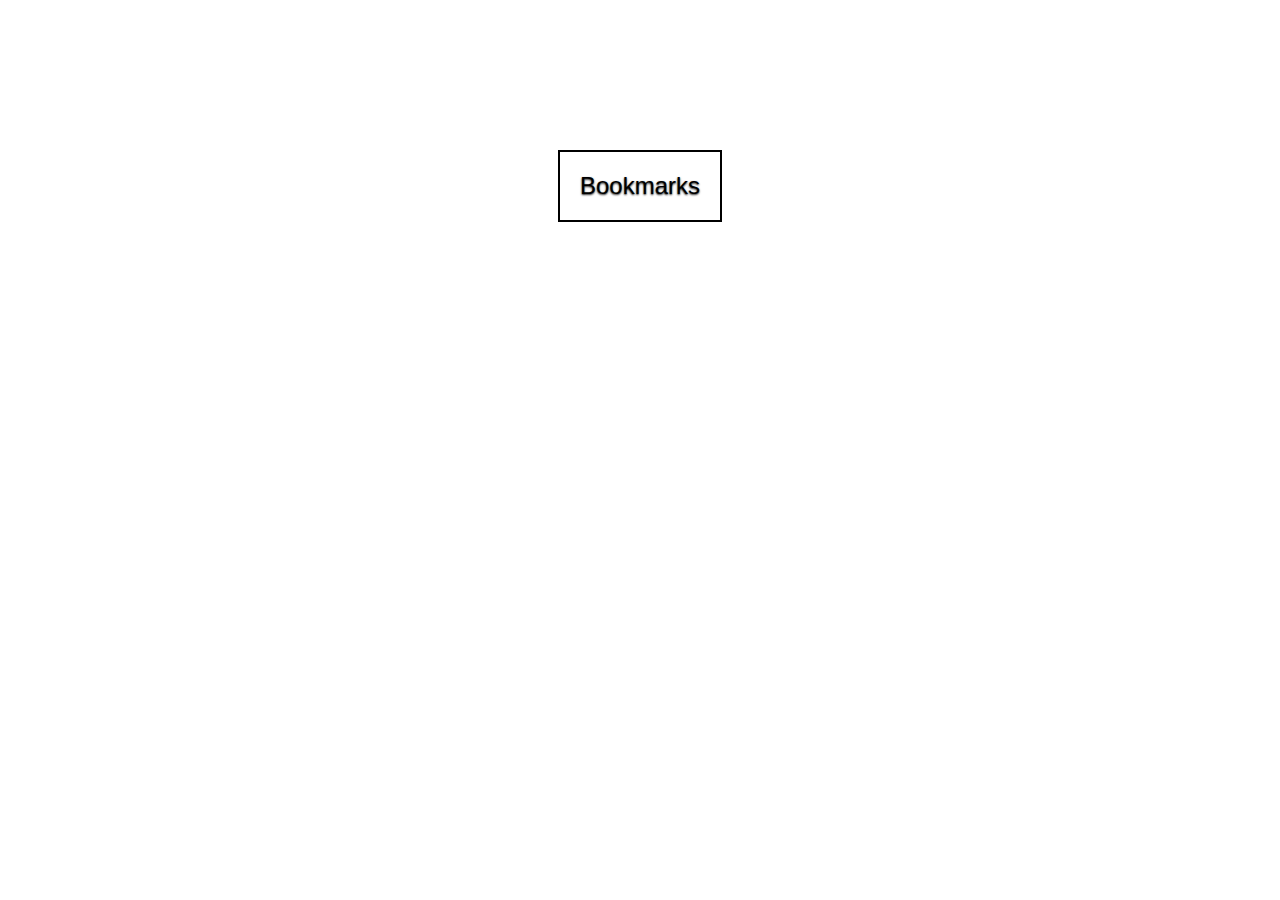
==== index.html @ 0a83ccab "Add files via upload" ====
<!DOCTYPE html>
<html>
  <head>
    <meta charset="utf-8">
    <title>Bookmarks</title>
    <style media="screen">
body {
}



h1{
font-family: Arial;
background-position: center;
background-color: grey;
padding: 10px;

}

h2 {
  font-family: Arial;
  color: darkblue;
  padding: 5px;
}

h3 {
  font-size: 25;
  font-family: arial;
  padding: 5px;
  background-color: black;
  color: white;
}

.two {
margin: 100px;
padding: 50px 250px;
}

a {
font-size: 25;
font-family: Arial
color: blue;
}

button {
  padding: 20px;
  background: transparent;
  text-shadow: 0px 1px 2px #202020;
  font-family: "Lato", sans-serif;
  font-size: 18pt;
  border: 2px solid black;
  color: black;
}
    </style>
  </head>
  <body background="images\Background.jpg">
    <div class="one">
      <script async src="//pagead2.googlesyndication.com/pagead/js/adsbygoogle.js"></script>
<script>
     (adsbygoogle = window.adsbygoogle || []).push({
          google_ad_client: "ca-pub-9939915328059724",
          enable_page_level_ads: true
     });
</script>
    </div>
    <div class="two">
      <center>
<button onclick="window.location.href='page 2.html'">Bookmarks</button>
  </center>
    </div>
  </body>
</html>
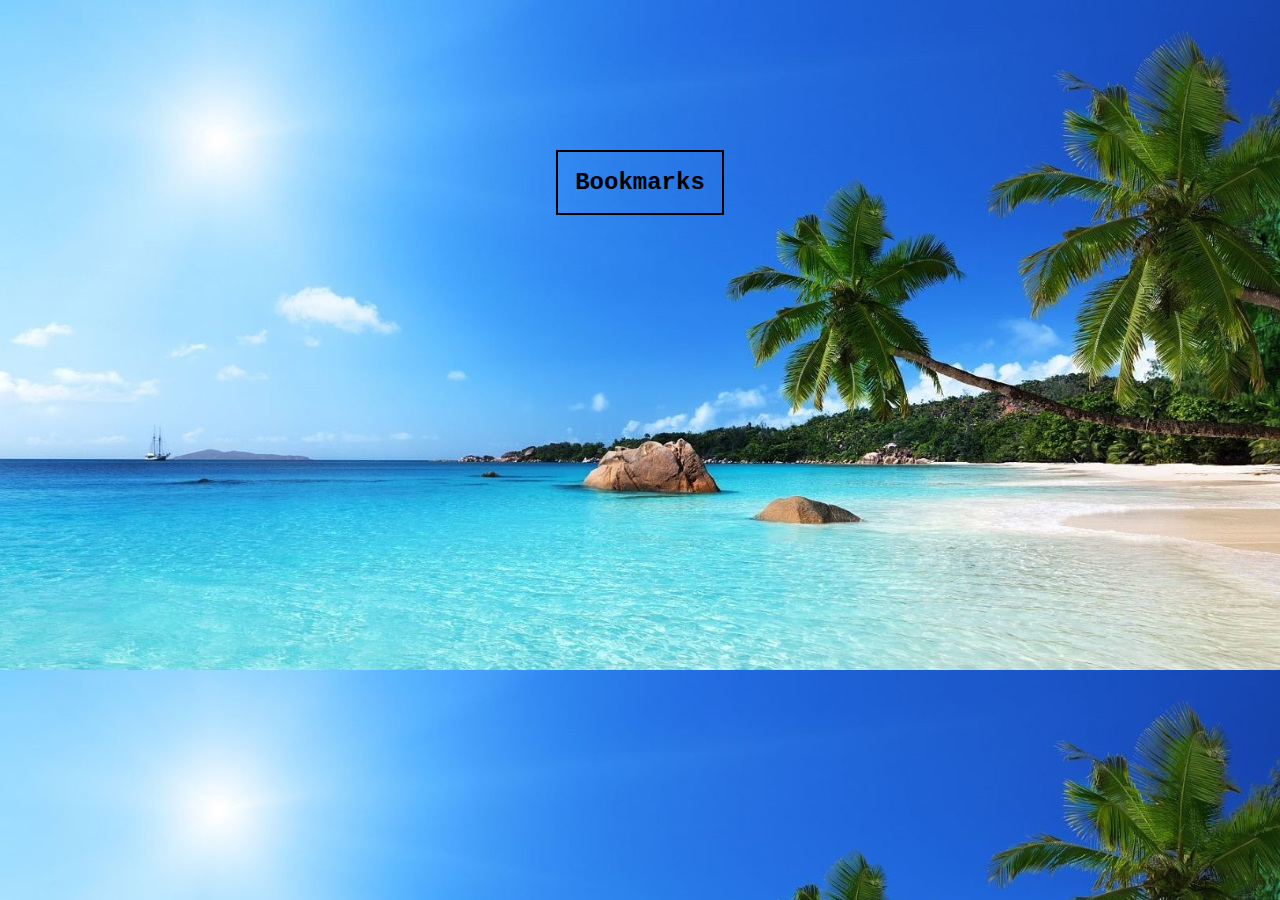
==== commit 4f91ea67: "Update index.html" ====
--- a/index.html
+++ b/index.html
@@ -42,30 +42,26 @@
 color: blue;
 }
 
-button {
-  padding: 20px;
+.button {
+  padding: 17px;
   background: transparent;
-  text-shadow: 0px 1px 2px #202020;
-  font-family: "Lato", sans-serif;
+  font-family: courier;
   font-size: 18pt;
   border: 2px solid black;
   color: black;
+  font-weight: bold;  
+}
+.button:hover {
+border:1px solid black;
+padding: 15px;
+margin: 2px;
 }
     </style>
   </head>
-  <body background="images\Background.jpg">
-    <div class="one">
-      <script async src="//pagead2.googlesyndication.com/pagead/js/adsbygoogle.js"></script>
-<script>
-     (adsbygoogle = window.adsbygoogle || []).push({
-          google_ad_client: "ca-pub-9939915328059724",
-          enable_page_level_ads: true
-     });
-</script>
-    </div>
+  <body background="Images\Background.jpg">
     <div class="two">
       <center>
-<button onclick="window.location.href='page 2.html'">Bookmarks</button>
+<button class="button" onclick="window.location.href='page 2.html'">Bookmarks</button>
   </center>
     </div>
   </body>
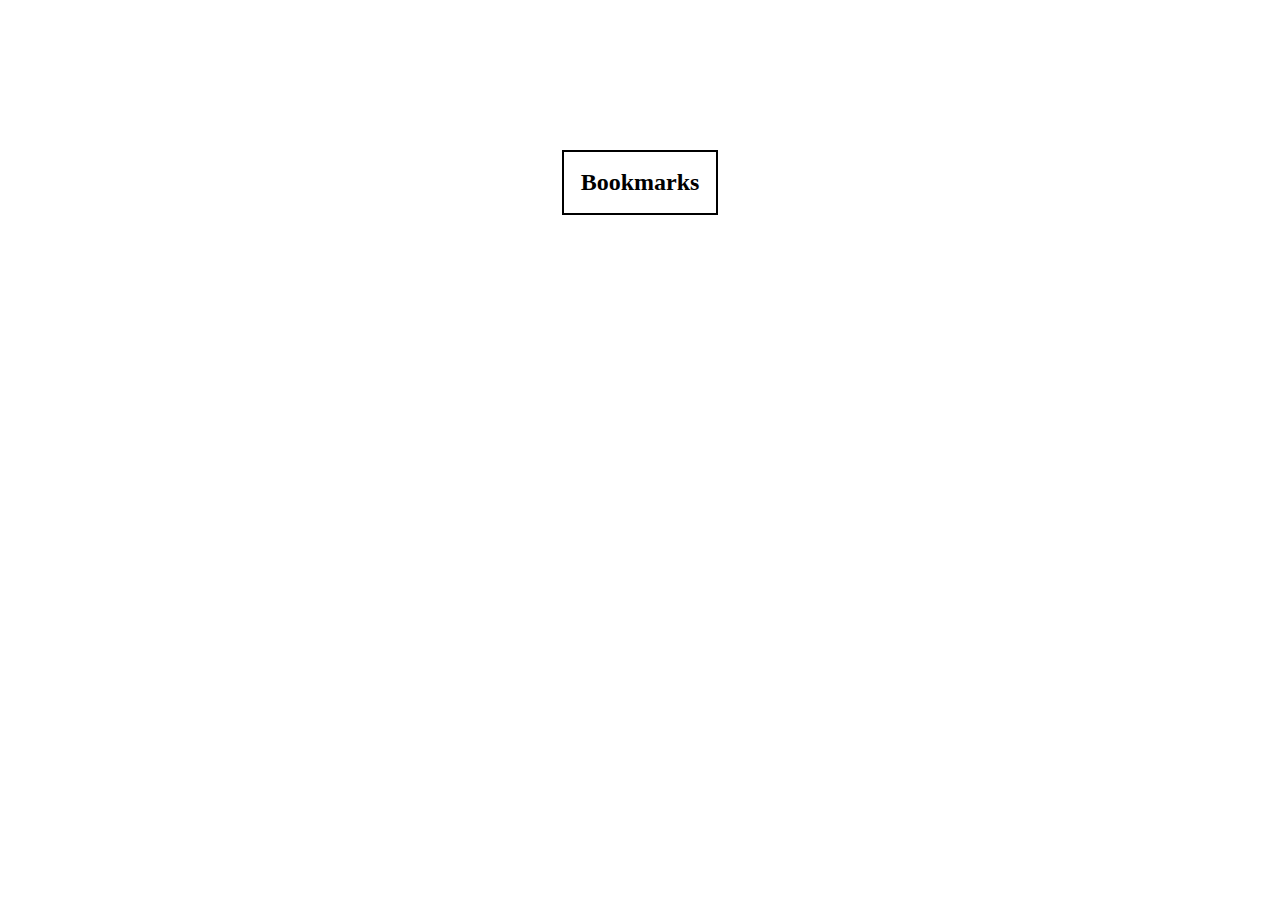
==== commit 90ed8108: "Update index.html" ====
--- a/index.html
+++ b/index.html
@@ -5,8 +5,10 @@
     <title>Bookmarks</title>
     <style media="screen">
 body {
+background-repeat: no-repeat;
+background-attachment: fixed;
+background-size: cover;
 }
-
 
 
 h1{
@@ -45,11 +47,11 @@
 .button {
   padding: 17px;
   background: transparent;
-  font-family: courier;
+  font-family: Times;
   font-size: 18pt;
   border: 2px solid black;
   color: black;
-  font-weight: bold;  
+  font-weight: bold;
 }
 .button:hover {
 border:1px solid black;
